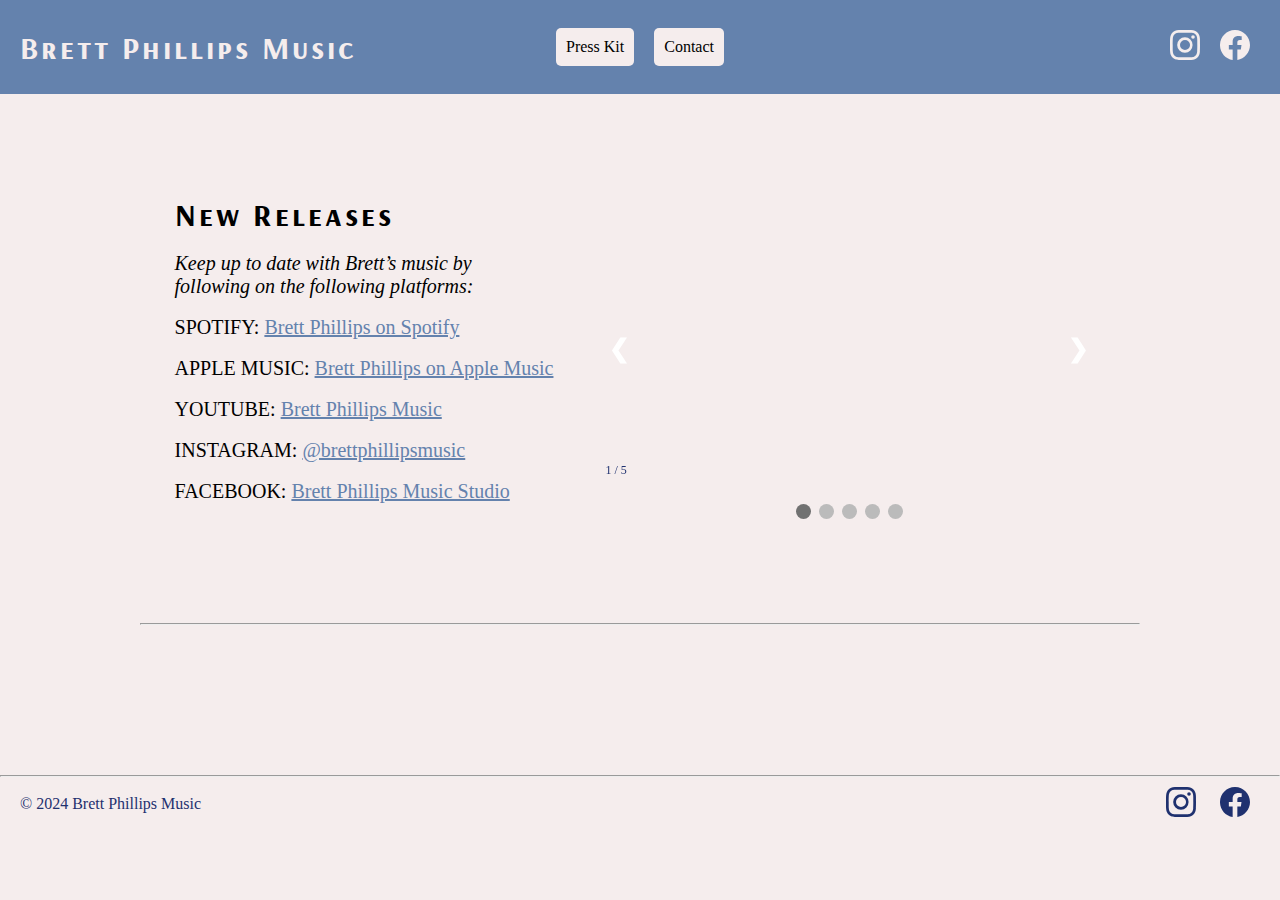
==== index.html @ 6d36d343 "Add files via upload" ====
<!DOCTYPE html>
<html lang="en">
<head>
    <link rel="stylesheet" href="./styles.css">
    <link rel="preconnect" href="https://fonts.googleapis.com">
    <link rel="preconnect" href="https://fonts.gstatic.com" crossorigin>
    <link href="https://fonts.googleapis.com/css2?family=Arsenal+SC:ital,wght@0,400;0,700;1,400;1,700&family=Baskervville+SC&family=Bona+Nova+SC:ital,wght@0,400;0,700;1,400&family=Josefin+Sans:ital,wght@0,100..700;1,100..700&family=Maname&family=Moderustic:wght@300..800&display=swap" rel="stylesheet">
    <meta charset="UTF-8">
    <meta name="viewport" content="width=device-width, initial-scale=1.0">
    <title>Brett Phillips Music</title>
</head>
<body>

  <div id="popupModal" class="modal">
    <div class="modal-content">
      <span class="close">&times;</span>
      <h2>New EP Seasons coming soon!</h2>
      <div id="modalImage">
      <img src="./assets/seasons.jpeg">
      </div>
      <div id="music-buttons">
      <a href="https://open.spotify.com/artist/2va0omPughAKFp6nRAg5gI?si=VeMpHkHhR8SEAn5aaCNhfQ" target="_blank"><button id="spotify-button"><svg xmlns="http://www.w3.org/2000/svg" width="50" height="50" fill="green" class="bi bi-spotify" viewBox="0 0 16 16">
        <path d="M8 0a8 8 0 1 0 0 16A8 8 0 0 0 8 0m3.669 11.538a.5.5 0 0 1-.686.165c-1.879-1.147-4.243-1.407-7.028-.77a.499.499 0 0 1-.222-.973c3.048-.696 5.662-.397 7.77.892a.5.5 0 0 1 .166.686m.979-2.178a.624.624 0 0 1-.858.205c-2.15-1.321-5.428-1.704-7.972-.932a.625.625 0 0 1-.362-1.194c2.905-.881 6.517-.454 8.986 1.063a.624.624 0 0 1 .206.858m.084-2.268C10.154 5.56 5.9 5.419 3.438 6.166a.748.748 0 1 1-.434-1.432c2.825-.857 7.523-.692 10.492 1.07a.747.747 0 1 1-.764 1.288"/>
      </svg><span>Spotify</span></button></a>
      <a href="https://music.apple.com/us/artist/brett-phillips/1650043133" target="_blank"><button id="apple-button"><svg xmlns="http://www.w3.org/2000/svg" width="50" height="50" aria-label="Apple Music" role="img" viewBox="0 0 512 512"><rect width="512" height="512" rx="15%" fill="url(#g)"/><linearGradient id="g" x1=".5" y1=".99" x2=".5" y2=".02"><stop offset="0" stop-color="#FA233B"/><stop offset="1" stop-color="#FB5C74"/></linearGradient><path fill="#ffffff" d="M199 359V199q0-9 10-11l138-28q11-2 12 10v122q0 15-45 20c-57 9-48 105 30 79 30-11 35-40 35-69V88s0-20-17-15l-170 35s-13 2-13 18v203q0 15-45 20c-57 9-48 105 30 79 30-11 35-40 35-69"/></svg>
        <span>Apple Music</span></button></a>
       </div>
    </div>
  </div>

   <section id="navbar">
    <navbar>
      <div>
        
       <div id="mobile-flex">
          <h1><a href="./index.html">Brett Phillips Music</a></h1>

         <div class="dropdown">
            <button onclick="myFunction()" class="dropbtn">Menu</button>
            <div id="myDropdown" class="dropdown-content">
              <a href="./presskit.html">Press Kit</a>
              <a href="./contact.html">Contact</a>
            </div>
          </div>
        </div>

        <ul class="menu">
            <li class="menu-item"><a href="./presskit.html">Press Kit</a></li>
            <li class="menu-item"><a href="./contact.html">Contact</a></li>
        </ul>
      
        <div id="social-icons">
          <a href="https://www.instagram.com/brettphillipsmusic/" target="_blank"><svg xmlns="http://www.w3.org/2000/svg" height="50" fill="#F5EDED" class="bi bi-instagram" viewBox="0 0 16 16">
            <path d="M8 0C5.829 0 5.556.01 4.703.048 3.85.088 3.269.222 2.76.42a3.9 3.9 0 0 0-1.417.923A3.9 3.9 0 0 0 .42 2.76C.222 3.268.087 3.85.048 4.7.01 5.555 0 5.827 0 8.001c0 2.172.01 2.444.048 3.297.04.852.174 1.433.372 1.942.205.526.478.972.923 1.417.444.445.89.719 1.416.923.51.198 1.09.333 1.942.372C5.555 15.99 5.827 16 8 16s2.444-.01 3.298-.048c.851-.04 1.434-.174 1.943-.372a3.9 3.9 0 0 0 1.416-.923c.445-.445.718-.891.923-1.417.197-.509.332-1.09.372-1.942C15.99 10.445 16 10.173 16 8s-.01-2.445-.048-3.299c-.04-.851-.175-1.433-.372-1.941a3.9 3.9 0 0 0-.923-1.417A3.9 3.9 0 0 0 13.24.42c-.51-.198-1.092-.333-1.943-.372C10.443.01 10.172 0 7.998 0zm-.717 1.442h.718c2.136 0 2.389.007 3.232.046.78.035 1.204.166 1.486.275.373.145.64.319.92.599s.453.546.598.92c.11.281.24.705.275 1.485.039.843.047 1.096.047 3.231s-.008 2.389-.047 3.232c-.035.78-.166 1.203-.275 1.485a2.5 2.5 0 0 1-.599.919c-.28.28-.546.453-.92.598-.28.11-.704.24-1.485.276-.843.038-1.096.047-3.232.047s-2.39-.009-3.233-.047c-.78-.036-1.203-.166-1.485-.276a2.5 2.5 0 0 1-.92-.598 2.5 2.5 0 0 1-.6-.92c-.109-.281-.24-.705-.275-1.485-.038-.843-.046-1.096-.046-3.233s.008-2.388.046-3.231c.036-.78.166-1.204.276-1.486.145-.373.319-.64.599-.92s.546-.453.92-.598c.282-.11.705-.24 1.485-.276.738-.034 1.024-.044 2.515-.045zm4.988 1.328a.96.96 0 1 0 0 1.92.96.96 0 0 0 0-1.92m-4.27 1.122a4.109 4.109 0 1 0 0 8.217 4.109 4.109 0 0 0 0-8.217m0 1.441a2.667 2.667 0 1 1 0 5.334 2.667 2.667 0 0 1 0-5.334"/>
          </svg></a>
          <a href="https://www.facebook.com/BrettPhillipsMusic" target="_blank"><svg xmlns="http://www.w3.org/2000/svg" height="50" fill="#F5EDED" class="bi bi-facebook" viewBox="0 0 16 16">
            <path d="M16 8.049c0-4.446-3.582-8.05-8-8.05C3.58 0-.002 3.603-.002 8.05c0 4.017 2.926 7.347 6.75 7.951v-5.625h-2.03V8.05H6.75V6.275c0-2.017 1.195-3.131 3.022-3.131.876 0 1.791.157 1.791.157v1.98h-1.009c-.993 0-1.303.621-1.303 1.258v1.51h2.218l-.354 2.326H9.25V16c3.824-.604 6.75-3.934 6.75-7.951"/>
          </svg></a>
        </div>
    </div>
  </navbar>
</section>

<section id="latest-release">
    <div class="release-left">
      <h2>New Releases</h2>
      <br>
      <p>Keep up to date with Brett’s music by
        following on the following platforms:</p>
        <br>
      <ul class="social-list">
        <li>SPOTIFY: <a href="https://open.spotify.com/artist/2va0omPughAKFp6nRAg5gI?si=VeMpHkHhR8SEAn5aaCNhfQ" target="_blank">Brett Phillips on Spotify</a></li><br>
        <li>APPLE MUSIC: <a href="https://music.apple.com/us/artist/brett-phillips/1650043133" target="_blank">Brett Phillips on Apple Music</a></li><br>
        <li>YOUTUBE: <a href="https://www.youtube.com/@BPMusic06" target="_blank">Brett Phillips Music</a></li><br>
        <li>INSTAGRAM: <a href="https://www.instagram.com/brettphillipsmusic/" target="_blank">@brettphillipsmusic</a></li><br>
        <li>FACEBOOK: <a href="https://www.facebook.com/BrettPhillipsMusic" target="_blank">Brett Phillips Music Studio</a></li>
      </ul>
    </div>
  
   
 
  <div id="video-gallery">
    <div class="video-container">

      <div class="mySlides fade">
        <div class="numbertext">1 / 5</div>
        <iframe class="youtube" src="https://www.youtube.com/embed/i053DymNB1g?si=8Z5C9aFvMkQ8BqvT" title="YouTube video player" frameborder="0" allow="accelerometer; autoplay; clipboard-write; encrypted-media; gyroscope; picture-in-picture; web-share" referrerpolicy="strict-origin-when-cross-origin" allowfullscreen></iframe>
      </div>
    
      <div class="mySlides fade">
        <div class="numbertext">2 / 5</div>
        <iframe class="youtube" src="https://www.youtube.com/embed/pS-vFKx4AsM?si=wOawkbkzK9585Z_7" title="YouTube video player" frameborder="0" allow="accelerometer; autoplay; clipboard-write; encrypted-media; gyroscope; picture-in-picture; web-share" referrerpolicy="strict-origin-when-cross-origin" allowfullscreen></iframe>
        
      </div>
    
      <div class="mySlides fade">
        <div class="numbertext">3 / 5</div>
        <iframe class="youtube" src="https://www.youtube.com/embed/PYb_auwCzxI?si=EDVMlK99fQd2apPq" title="YouTube video player" frameborder="0" allow="accelerometer; autoplay; clipboard-write; encrypted-media; gyroscope; picture-in-picture; web-share" referrerpolicy="strict-origin-when-cross-origin" allowfullscreen></iframe>
      </div>
      <div class="mySlides fade">
        <div class="numbertext">4 / 5</div>
        <iframe class="youtube" src="https://www.youtube.com/embed/0bJObdaqIDQ?si=-GfbOPyi4t-aPvwP" title="YouTube video player" frameborder="0" allow="accelerometer; autoplay; clipboard-write; encrypted-media; gyroscope; picture-in-picture; web-share" referrerpolicy="strict-origin-when-cross-origin" allowfullscreen></iframe>
      </div>
      <div class="mySlides fade">
        <div class="numbertext">5 / 5</div>
        <iframe class="youtube" src="https://www.youtube.com/embed/WKm24UQbPvM?si=lXO7MKyqAkT42lO4" title="YouTube video player" frameborder="0" allow="accelerometer; autoplay; clipboard-write; encrypted-media; gyroscope; picture-in-picture; web-share" referrerpolicy="strict-origin-when-cross-origin" allowfullscreen></iframe>
      </div>
    
     
      <a class="prev-vid" onclick="plusSlides(-1)">&#10094;</a>
      <a class="next-vid" onclick="plusSlides(1)">&#10095;</a>
    </div>
    <br>
    
  
    <div style="text-align:center">
      <span class="dot" onclick="currentSlide(1)"></span>
      <span class="dot" onclick="currentSlide(2)"></span>
      <span class="dot" onclick="currentSlide(3)"></span>
      <span class="dot" onclick="currentSlide(4)"></span>
      <span class="dot" onclick="currentSlide(5)"></span>
    </div>
  </div>
</section>

<div class="horizontal-rule">
 <hr>
</div>

<section id="instagram-gallery">
  <div id="instagram">
      <blockquote class="instagram-media" data-instgrm-permalink="https://www.instagram.com/brettphillipsmusic/?utm_source=ig_embed&amp;utm_campaign=loading" 
      data-instgrm-version="14">
      </blockquote>
      <script async src="https://www.instagram.com/embed.js"></script>
    </div>
 </section>

<hr>

<footer>
  <div>
    <p>© 2024 Brett Phillips Music</p>
  </div>

  <div id="social-icons">
      <a href="https://www.instagram.com/brettphillipsmusic/" target="_blank"><svg xmlns="http://www.w3.org/2000/svg" height="50" fill="#1F316F" class="bi bi-instagram" viewBox="0 0 16 16">
        <path d="M8 0C5.829 0 5.556.01 4.703.048 3.85.088 3.269.222 2.76.42a3.9 3.9 0 0 0-1.417.923A3.9 3.9 0 0 0 .42 2.76C.222 3.268.087 3.85.048 4.7.01 5.555 0 5.827 0 8.001c0 2.172.01 2.444.048 3.297.04.852.174 1.433.372 1.942.205.526.478.972.923 1.417.444.445.89.719 1.416.923.51.198 1.09.333 1.942.372C5.555 15.99 5.827 16 8 16s2.444-.01 3.298-.048c.851-.04 1.434-.174 1.943-.372a3.9 3.9 0 0 0 1.416-.923c.445-.445.718-.891.923-1.417.197-.509.332-1.09.372-1.942C15.99 10.445 16 10.173 16 8s-.01-2.445-.048-3.299c-.04-.851-.175-1.433-.372-1.941a3.9 3.9 0 0 0-.923-1.417A3.9 3.9 0 0 0 13.24.42c-.51-.198-1.092-.333-1.943-.372C10.443.01 10.172 0 7.998 0zm-.717 1.442h.718c2.136 0 2.389.007 3.232.046.78.035 1.204.166 1.486.275.373.145.64.319.92.599s.453.546.598.92c.11.281.24.705.275 1.485.039.843.047 1.096.047 3.231s-.008 2.389-.047 3.232c-.035.78-.166 1.203-.275 1.485a2.5 2.5 0 0 1-.599.919c-.28.28-.546.453-.92.598-.28.11-.704.24-1.485.276-.843.038-1.096.047-3.232.047s-2.39-.009-3.233-.047c-.78-.036-1.203-.166-1.485-.276a2.5 2.5 0 0 1-.92-.598 2.5 2.5 0 0 1-.6-.92c-.109-.281-.24-.705-.275-1.485-.038-.843-.046-1.096-.046-3.233s.008-2.388.046-3.231c.036-.78.166-1.204.276-1.486.145-.373.319-.64.599-.92s.546-.453.92-.598c.282-.11.705-.24 1.485-.276.738-.034 1.024-.044 2.515-.045zm4.988 1.328a.96.96 0 1 0 0 1.92.96.96 0 0 0 0-1.92m-4.27 1.122a4.109 4.109 0 1 0 0 8.217 4.109 4.109 0 0 0 0-8.217m0 1.441a2.667 2.667 0 1 1 0 5.334 2.667 2.667 0 0 1 0-5.334"/>
      </svg></a>
      <a href="https://www.facebook.com/BrettPhillipsMusic" target="_blank"><svg xmlns="http://www.w3.org/2000/svg" height="50" fill="#1F316F" class="bi bi-facebook" viewBox="0 0 16 16">
        <path d="M16 8.049c0-4.446-3.582-8.05-8-8.05C3.58 0-.002 3.603-.002 8.05c0 4.017 2.926 7.347 6.75 7.951v-5.625h-2.03V8.05H6.75V6.275c0-2.017 1.195-3.131 3.022-3.131.876 0 1.791.157 1.791.157v1.98h-1.009c-.993 0-1.303.621-1.303 1.258v1.51h2.218l-.354 2.326H9.25V16c3.824-.604 6.75-3.934 6.75-7.951"/>
      </svg></a>
  </div>
</footer>

<script src="https://ajax.googleapis.com/ajax/libs/jquery/3.7.1/jquery.min.js"></script>
<script src="./script.js"></script>
</body>
</html>
---- styles.css ----
* {
    padding: 0px;
    margin: 0px;
    box-sizing: border-box;
}

body {
    background-color: #F5EDED;
}

#navbar {
    background-color: #6482AD;
    padding: 20px;
}

h1 {
    color: #F5EDED;
    font-family: "Arsenal SC", sans-serif;
    letter-spacing: 3px;
}


#mobile-flex a {
    text-decoration: none;
    color: #F5EDED;
}

#myDropdown a {
    color: black;
}

navbar div {
    display: flex;
    flex-wrap: wrap;
    align-items: center;
    justify-content: space-between;
  
}

.menu {
    display: flex;
    position: absolute;
    left: 50%;
    transform: translatex(-50%);
    list-style: none;
}

.menu a {
    text-decoration: none;
    color: black;
}

.menu-item {
    padding: 10px;
    margin: 10px;
    background-color: #F5EDED;
    border-radius: 5px;
}

.menu-item:hover {
    background-color: #E2DAD6;
    cursor: pointer;
}

svg {
    padding: 10px;
}

.dropdown {
    display: none;
}

#my-dropdown a {
    color: black;
}

#latest-release {
    display: flex;
    justify-content: center;
    margin-top: 100px;
    padding: 0px 20px 0px 20px;
    
}

.release-left {
    display: flex;
    flex-direction: column;
    margin-right: 40px;
}

.release-left p {
    font-style: italic;
}

.release-left a {
   color:#6482AD;
}

.release-left a:visited {
    color:#1F316F;
}

.social-list {
    list-style: none;
}

.release-left h2 {
    font-size: 2rem;
    font-family: "Arsenal SC", sans-serif;
    letter-spacing: 3px;
}

.release-left p {
    font-size: 1.25rem;
    display: inline-block;
    width: 300px;
}

.release-left li {
    font-size: 1.25rem;
}

.youtube {
  aspect-ratio: 16/9;
  width: 100%;
}

#instagram {
    display: flex;
    justify-content: center;
    margin-bottom: 50px;
    padding: 0px 20px 0px 20px;
}

.instagram-media {
    width: 1000px;
}

.horizontal-rule {
    display: flex;
    justify-content: center;
}

.horizontal-rule hr {
    width: 1000px;
    margin-top: 100px;
    margin-bottom: 100px;
}

footer {
    display: flex;
    align-items: center;
    justify-content: space-between;
    margin: 0px 20px 0px 20px;
}

footer p {
    color: #1F316F;
}

.photo-gallery {
    margin-top: 50px;
}

.video-container {
  width: 40vw;
  position: relative;
}

.slideshow-container {
    width: 70vw;
    height: 500px;
    position: relative;
    margin: auto;
  }
  
  .image {
    text-align: center;
  }

  .image img {
    width: 60vw;
    height: 500px;
    object-fit: contain;
   
  }

  .mySlides {
    display: none;
   
  }
  
  .prev, .next {
    cursor: pointer;
    position: absolute;
    top: 50%;
    width: auto;
    margin-top: -22px;
    padding: 16px;
    color: #1F316F;
    font-weight: bold;
    font-size: 18px;
    transition: 0.6s ease;
    border-radius: 0 3px 3px 0;
    user-select: none;
  }

  .prev-vid, .next-vid {
    cursor: pointer;
    position: absolute;
    top: 50%;
    width: auto;
    margin-top: -22px;
    padding: 16px;
    color: white;
    font-weight: bold;
    font-size: 25px;
    transition: 0.6s ease;
    border-radius: 0 3px 3px 0;
    user-select: none;
  }

  .next-vid {
    right: 0;
    border-radius: 3px 0 0 3px;
  }

  .prev-vid:hover, .next-vid:hover {
    background-color: #1F316F;
    opacity: 0.8;
  }

  .next {
    right: 0;
    border-radius: 3px 0 0 3px;
  }
  
 
  .prev:hover, .next:hover {
    background-color: #E2DAD6;
  }
  
  .numbertext {
    color: #1F316F;
    font-size: 12px;
    padding: 8px 12px;
    position: absolute;
    bottom: 0;
  }
  

  .dot {
    cursor: pointer;
    height: 15px;
    width: 15px;
    margin: 0 2px;
    background-color: #bbb;
    border-radius: 50%;
    display: inline-block;
    transition: background-color 0.6s ease;
  }
  
  .active, .dot:hover {
    background-color: #717171;
  }
  
  
  .fade {
    animation-name: fade;
    animation-duration: 1.5s;
  }
  
  @keyframes fade {
    from {opacity: .4}
    to {opacity: 1}
  }



  .biography {
    margin-bottom: 50px;
    display: flex;
    align-items: center;
    justify-content: center;
  }



  .biography div {
    box-shadow: 11px 9px 17px 0px rgba(82,82,82,1);
    background-color: #E2DAD6;
    padding: 20px;
    display: flex;
    flex-direction: column;
    height: 500px;
    width: 400px;
    margin-right: 20px;
    font-size: 14pt;
  }

  .biography img {
   width: 400px;
  }

  .in-view {
    animation: slideIn;
    animation-duration: 4s;
  }

  @keyframes slideIn {
    from {margin-left: 100px;}
    to {margin-left: 0px;}
  }

  #music-players iframe {
    width: 45%;
    height: 500px;
    border-style: none;
   
  }

  #players {
    display: flex;
    justify-content: space-around;
  }

  #music-players {
    display: flex;
    flex-direction: column;
  }

  #music-title {
    width: 94%;
    align-self: center;
    font-size: 2rem;
    letter-spacing: 3px;
    margin-bottom: 20px;
    font-family: "Arsenal SC", sans-serif;
  }



  #article-gallery {
    display: grid;
    grid-template-columns: repeat(2, 1fr);
    grid-template-rows: repeat(4, 200px);
    justify-content: center;
    gap: 40px;
    margin: 0px 20px 100px 20px;
    
  }

  #article-gallery a {
    color: #1F316F;
  }

  #article-gallery h3 {
    margin-bottom: 10px;
  }

  #articles h2 {
    font-family: "Arsenal SC", sans-serif;
    letter-spacing: 3px;
    margin: 0px 0px 20px 20px;
    font-size: 3rem;
  }

  .image {
    object-fit: cover;
    width: 100%;
    height: 100%;
  }
  .image:hover {
    cursor: pointer;
  }

 


  .griditem1 {
    grid-row: span 2;
    grid-column: span 1;
  }

  .griditem2 {
    grid-row: span 2;
    grid-column: span 1;
  }

  .griditem3 {
    grid-row: span 2;
  }

  .griditem4 {
    grid-row: span 2;
    grid-column: span 1;
  }

  #myModal {
    display: flex;
    justify-content: center;
    align-items: center;
    position: fixed; 
    z-index: 1; 
    overflow: scroll;
    left: 0;
    top: 0;
    width: 100%;
    height: 100%; 
    background-color: rgba(0,0,0,0.9);
  }

  
  #modal-image {
    width: 90vw;
    height: 90vh;
    object-fit: contain;
  }

  #close {
    position: absolute;
    top: 0;
    right: 10px;
    font-size: 3rem;
    color: white;
  }

  #close:hover {
    cursor: pointer;
  }

 #contact-left {
  width: 40%;
  margin-right: 10px;
 }

 #contact-left h2 {
  font-size: 3rem;
 }

 #contact-left p {
  font-size: 1.75rem;
 }

  #contact {
    margin: 50px 40px;
    display: flex;
    justify-content: space-around;
  }

  #gridbox-container {
    display: grid;
    grid-template-columns: repeat(2, 1fr);
    gap: 5px;
    row-gap: 50px;
  }

  #input3 {
    grid-column: span 2;
  }

  #input4 {
    grid-column: span 2;
  }

  label {
    font-size: 1.5rem;
  }

  input[type="text"] {
    width: 100%;
    font-family: serif;
    height: 50px;
    font-size: 1.75rem;
  }

  input[type="email"] {
    width: 100%;
    font-family: serif;
    height: 50px;
    font-size: 1.75rem;
  }

  #message {
    width: 100%;
    height: 200px;
    font-family: serif;
    font-size: 1.2rem;
  }

  #contact-form {
   border: 20px, double, #7FA1C3;
   box-shadow: 0px 0px 10px 10px rgba(0, 0, 0, 0.2);
   
   padding: 20px;
  }

  .drpbtn {
    font-size: 1.5rem;
    padding: 10px;
    margin-top: 40px;
  }
  
  .modal {
    display: flex;
    justify-content: center;
    align-items: center;
    position: fixed; /* Stay in place */
    z-index: 1; /* Sit on top */
    left: 0;
    top: 0;
    width: 100%; /* Full width */
    height: 100%; /* Full height */
    overflow: auto; /* Enable scroll if needed */
    background-color: rgb(0,0,0); /* Fallback color */
    background-color: rgba(0,0,0,0.4); /* Black w/ opacity */
  }
  
  /* Modal Content/Box */
  .modal-content {
    position: relative;
    display: flex;
    flex-direction: column;
    justify-content: center;
    align-items: center;
    background-color:#F5EDED;
    padding: 20px;
    border: 1px solid #888;
    width: 70vw; /* Could be more or less, depending on screen size */
    height: 95vh;
    overflow: auto;
  }

  .modal-content h2 {
    text-align: center;
    font-family: "Arsenal SC", sans-serif;
    font-size: 2rem;
    margin-bottom: 10px;
  }

 #modalImage {
  text-align: center;
 }

 #spotify-button {
  background-color: white;
  display: flex;
  align-items: center;
  border: solid black 1px;
  border-radius: 30px;
  padding: 10px;
 }

 #spotify-button:hover {
  background-color: #1F316F;
  color: white;
  cursor: pointer;
 }

 #apple-button:hover {
  background-color: #1F316F;
  color: white;
  cursor: pointer;
 }

 #spotify-button span {
  font-size: 1.5rem;
  padding-right: 10px;
 }

 #apple-button {
  display: flex;
  align-items: center;
  background-color: white;
  border: solid black 1px;
  border-radius: 30px;
  padding: 10px;
 }

 #apple-button span {
  font-size: 1.5rem;
  padding-right: 10px;
 }

 #music-buttons {
  margin-top: 20px;
  display: flex;
  justify-content: center;
  gap: 10px;
 }

 #music-buttons a {
  text-decoration: none;
 }


 #modalImage img {
 height: 60vh;
 }
  
  /* The Close Button */
  .close {
    position: absolute;
    top: 0;
    right: 5px;
    color: #aaa;
    font-size: 28px;
    font-weight: bold;
  }
  
  .close:hover,
  .close:focus {
    color: black;
    text-decoration: none;
    cursor: pointer;
  }

  #submit {
    font-size: 1.2rem;
    padding: 5px;
    border-radius: 5px;
    border: none;
    background-color:#6482AD;
    color:#F5EDED;
    margin-top: 20px;
  }

  #submit:hover {
    background-color: #1F316F;
    cursor: pointer;
  }
 

@media (max-width: 1017px) {
.release-left {
    padding-right: 10px;
}

 .release-left p {
    font-size: 1rem;
 }

 .release-left li {
    font-size: 1rem;
 }

 .release-left h2 {
    font-size: 1.75rem;
 }

 .video-container {
  width: 500px;
  position: relative;

}

}

@media (max-width: 860px) {
#contact {
  display: flex;
  flex-direction: column;
  margin: 50px 30px;
}

#contact-left {
  width: 100%;
  margin-bottom: 50px;
}

#players {
  display: flex;
  flex-direction: column;
  justify-content: center;
  align-items: center;
}

#spotify-embed {
  margin-bottom: 20px;
}

#music-title {
  width: 90%;
}

#players iframe {
  width: 90%;
}

  .biography {
    display: flex;
    flex-direction: column;
  }

  .biography div {
    width: 400px;
    margin: 0px;
    height: 100%;
    box-shadow: none;
  }

  .biography img {
    margin-top: 20px;
  }

  .in-view2 {
    animation: slideLeft;
    animation-duration: 3s;
  }


  @keyframes slideLeft {
    from {margin-left: -400px}
    to {margin-right: 0px}
  }
  

  .in-view {
    animation: slideRight;
    animation-duration: 3s;
    animation-duration: 3s;
  }

  @keyframes slideRight {
    from {margin-left: 400px}
    to {margin-left: 0px}
  }

  .slideshow-container {
    width: 100vw;
  }

  .image img {
    width: 90vw;
  }
   

   navbar div {
    flex-direction: column;
   }

    .menu {
        position: relative;
        transform: none;
        left:0%;
    }

    #social-icons {
        display: flex;
        flex-direction: row;
    }

    .youtube {
        width: 100%;
    }

    .video-container {
      width: 80vw;
      position: relative;
    }

    #latest-release {
        display: flex;
        flex-direction: column-reverse;
        align-items: center;
    }

    .release-left {
        padding-top: 30px;
        align-self: flex-start;
        margin: 0px 50px;
    }

    .release-left p {
        font-size: 1.5rem;
        padding-bottom: 30px;
        width: 100%;
     }
    
     .release-left li {
        font-size: 1.25rem;
     }
    
     .release-left h2 {
        font-size: 3rem;
        padding-bottom: 30px;
     }
}

@media (max-width: 666px) {
  .modal-content h2 {
    font-size: 1.5rem;
  }

  #spotify-button {
    padding: 5px;
  }

  #apple-button {
    padding: 5px;
  }

  #music-buttons span {
    font-size: 1rem;
  }

  #modalImage img {
    width: 50vw;
    height: 100%;
  }
}


@media (max-width: 570px) {
  .numbertext {
    display: none;
  }

  #article-gallery {
    display:  block;
  }

  .image img {
    width: 95vw;
  }

  .prev, .next {
    color: white;
    font-weight: bold;
    font-size: 24px;
  }

  .prev:hover, .next:hover {
    background-color: #1F316F;
  }

  .photo-gallery {
    margin-top: 5px;
  }

  .biography div {
    width: 90vw;
    margin: 0px;
    height: 100%;
  }

  .biography img {
    width: 90vw;
  }

  .in-view {
    animation: none;
  }

  .in-view2 {
    animation: none;
  }

  .menu {
    display: none;
  } 

  #mobile-flex {
    display: flex;
    flex-direction: row;
  }

    h1 {
    margin: 10px;
   }

    .dropbtn {
        margin: 0px;
        background-color: #F5EDED;
        font-size: 15px;
        border-radius: 5px;
        border: none;
        cursor: pointer;
      }
      
      .dropbtn:hover {
        background-color: #E2DAD6;
      }
      
    
      .dropdown {
        position: relative;
        display: inline-block;
      }
      
      .dropdown-content {
        display: none;
        position: absolute;
        background-color: #f1f1f1;
        min-width: 160px;
        box-shadow: 0px 8px 16px 0px rgba(0,0,0,0.2);
        z-index: 1;
        right: 0;
      }
      
      .dropdown-content a {
        color: black;
        padding: 12px 16px;
        text-decoration: none;
        display: block;
      }
      
      .dropdown-content a:hover {background-color: #ddd;}
      
      .show {display:block;}

      .release-left p {
        font-size: 1.25rem;
     }
    
     .release-left li {
        font-size: 1.2rem;
     }
    
     .release-left h2 {
        font-size: 2.5rem;
     }

     .release-left {
      margin: 0px 10px;
     }

     #latest-release {
      margin-top: 40px;
     }

     .video-container {
      width: 90vw;
      position: relative;
    }
  
#contact {
  margin: 50px 10px;
}

#contact-form {
  border: 10px, double, #7FA1C3;
}

}

@media (max-width: 400px) {
    h1 {
        font-size: 1.25rem;
    }

}
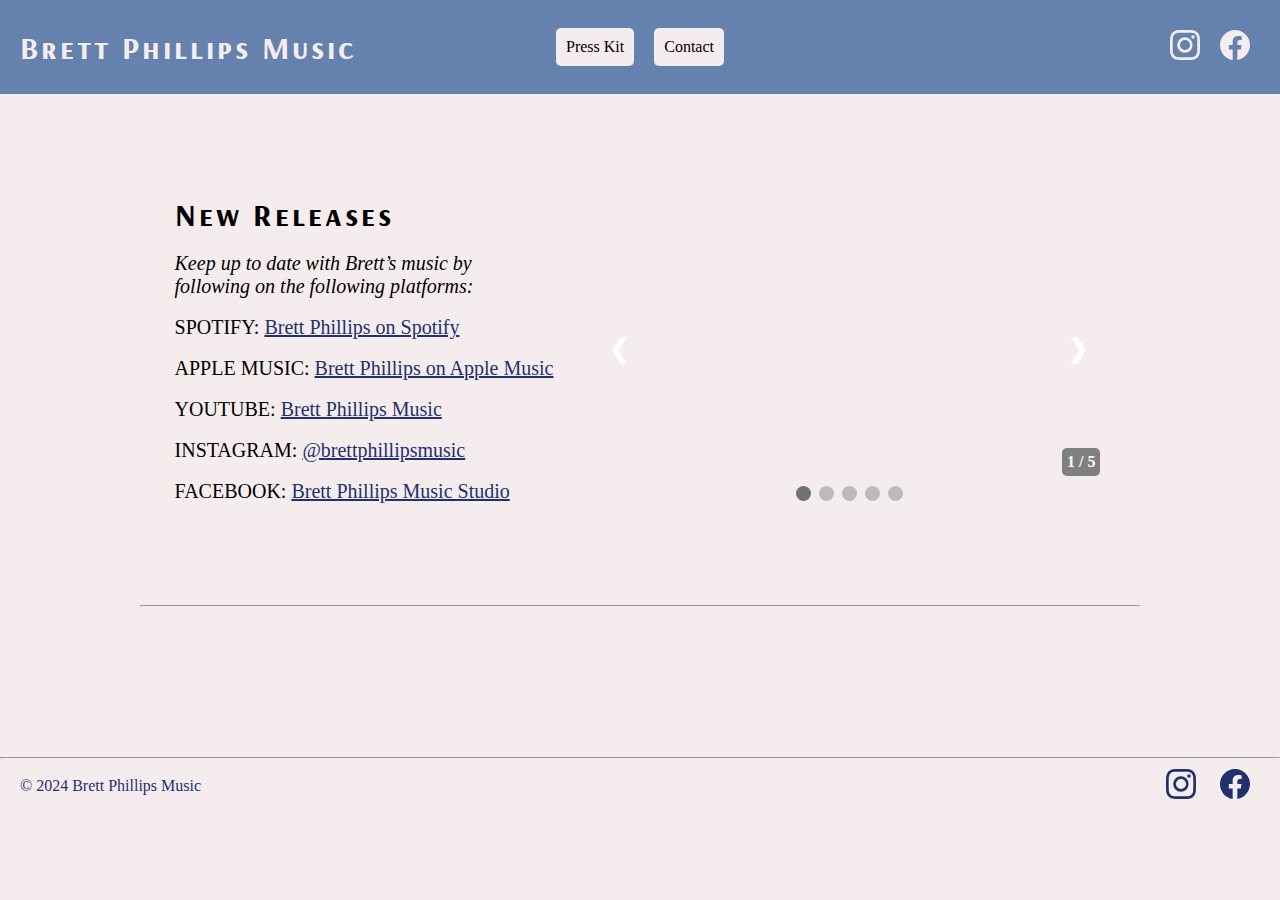
==== commit 3ff0e040: "fixed slideshows" ====
--- a/index.html
+++ b/index.html
@@ -79,48 +79,47 @@
   
    
  
-  <div id="video-gallery">
+  <div class="video-gallery">
     <div class="video-container">
 
-      <div class="mySlides fade">
-        <div class="numbertext">1 / 5</div>
+      <div id="vid1" class="mySlides1 fade">
+        <div class="numbertext1">1 / 5</div>
         <iframe class="youtube" src="https://www.youtube.com/embed/i053DymNB1g?si=8Z5C9aFvMkQ8BqvT" title="YouTube video player" frameborder="0" allow="accelerometer; autoplay; clipboard-write; encrypted-media; gyroscope; picture-in-picture; web-share" referrerpolicy="strict-origin-when-cross-origin" allowfullscreen></iframe>
       </div>
     
-      <div class="mySlides fade">
-        <div class="numbertext">2 / 5</div>
+      <div id="vid2" class="mySlides1 fade">
+        <div class="numbertext1">2 / 5</div>
         <iframe class="youtube" src="https://www.youtube.com/embed/pS-vFKx4AsM?si=wOawkbkzK9585Z_7" title="YouTube video player" frameborder="0" allow="accelerometer; autoplay; clipboard-write; encrypted-media; gyroscope; picture-in-picture; web-share" referrerpolicy="strict-origin-when-cross-origin" allowfullscreen></iframe>
         
       </div>
     
-      <div class="mySlides fade">
-        <div class="numbertext">3 / 5</div>
+      <div id="vid3"class="mySlides1 fade">
+        <div class="numbertext1">3 / 5</div>
         <iframe class="youtube" src="https://www.youtube.com/embed/PYb_auwCzxI?si=EDVMlK99fQd2apPq" title="YouTube video player" frameborder="0" allow="accelerometer; autoplay; clipboard-write; encrypted-media; gyroscope; picture-in-picture; web-share" referrerpolicy="strict-origin-when-cross-origin" allowfullscreen></iframe>
       </div>
-      <div class="mySlides fade">
-        <div class="numbertext">4 / 5</div>
+      <div id="vid4" class="mySlides1 fade">
+        <div class="numbertext1">4 / 5</div>
         <iframe class="youtube" src="https://www.youtube.com/embed/0bJObdaqIDQ?si=-GfbOPyi4t-aPvwP" title="YouTube video player" frameborder="0" allow="accelerometer; autoplay; clipboard-write; encrypted-media; gyroscope; picture-in-picture; web-share" referrerpolicy="strict-origin-when-cross-origin" allowfullscreen></iframe>
       </div>
-      <div class="mySlides fade">
-        <div class="numbertext">5 / 5</div>
+      <div id="vid5" class="mySlides1 fade">
+        <div class="numbertext1">5 / 5</div>
         <iframe class="youtube" src="https://www.youtube.com/embed/WKm24UQbPvM?si=lXO7MKyqAkT42lO4" title="YouTube video player" frameborder="0" allow="accelerometer; autoplay; clipboard-write; encrypted-media; gyroscope; picture-in-picture; web-share" referrerpolicy="strict-origin-when-cross-origin" allowfullscreen></iframe>
       </div>
     
      
-      <a class="prev-vid" onclick="plusSlides(-1)">&#10094;</a>
-      <a class="next-vid" onclick="plusSlides(1)">&#10095;</a>
+      <a class="prev-vid">&#10094;</a>
+      <a class="next-vid">&#10095;</a>
     </div>
-    <br>
-    
-  
+
     <div style="text-align:center">
-      <span class="dot" onclick="currentSlide(1)"></span>
-      <span class="dot" onclick="currentSlide(2)"></span>
-      <span class="dot" onclick="currentSlide(3)"></span>
-      <span class="dot" onclick="currentSlide(4)"></span>
-      <span class="dot" onclick="currentSlide(5)"></span>
+      <span id="dot_1" class="dot active" onclick="currentSlide(1)"></span>
+      <span id="dot_2" class="dot" onclick="currentSlide(2)"></span>
+      <span id="dot_3" class="dot" onclick="currentSlide(3)"></span>
+      <span id="dot_4" class="dot" onclick="currentSlide(4)"></span>
+      <span id="dot_5" class="dot" onclick="currentSlide(5)"></span>
     </div>
   </div>
+<br>
 </section>
 
 <div class="horizontal-rule">
--- a/styles.css
+++ b/styles.css
@@ -93,11 +93,11 @@
 }
 
 .release-left a {
-   color:#6482AD;
-}
-
-.release-left a:visited {
-    color:#1F316F;
+  color:#1F316F;
+}
+
+.release-left a:hover {
+    color:#6482AD;
 }
 
 .social-list {
@@ -187,9 +187,12 @@
 
   .mySlides {
     display: none;
-   
-  }
-  
+  }
+  
+  .mySlides1 {
+    display: none;
+  }
+
   .prev, .next {
     cursor: pointer;
     position: absolute;
@@ -197,9 +200,9 @@
     width: auto;
     margin-top: -22px;
     padding: 16px;
-    color: #1F316F;
+    color:#6482AD;
     font-weight: bold;
-    font-size: 18px;
+    font-size: 25px;
     transition: 0.6s ease;
     border-radius: 0 3px 3px 0;
     user-select: none;
@@ -237,7 +240,7 @@
   
  
   .prev:hover, .next:hover {
-    background-color: #E2DAD6;
+    background-color:#1F316F;
   }
   
   .numbertext {
@@ -246,6 +249,17 @@
     padding: 8px 12px;
     position: absolute;
     bottom: 0;
+  }
+
+  .numbertext1 {
+    position: absolute;
+    bottom: 10px;
+    right: 5px;
+    font-weight: bold;
+    background-color: gray;
+    color: white;
+    padding: 5px;
+    border-radius: 5px;
   }
   
 
@@ -287,7 +301,7 @@
 
 
   .biography div {
-    box-shadow: 11px 9px 17px 0px rgba(82,82,82,1);
+    box-shadow: 0px 0px 41px 5px rgba(82,82,82,1);
     background-color: #E2DAD6;
     padding: 20px;
     display: flex;
@@ -299,7 +313,7 @@
   }
 
   .biography img {
-   width: 400px;
+   width: 383px;
   }
 
   .in-view {
@@ -313,7 +327,7 @@
   }
 
   #music-players iframe {
-    width: 45%;
+    width: 40%;
     height: 500px;
     border-style: none;
    
@@ -321,7 +335,8 @@
 
   #players {
     display: flex;
-    justify-content: space-around;
+    justify-content: center;
+    gap: 20px;
   }
 
   #music-players {
@@ -330,7 +345,7 @@
   }
 
   #music-title {
-    width: 94%;
+    width: 81%;
     align-self: center;
     font-size: 2rem;
     letter-spacing: 3px;
@@ -369,6 +384,7 @@
     object-fit: cover;
     width: 100%;
     height: 100%;
+    position: relative;
   }
   .image:hover {
     cursor: pointer;
@@ -486,14 +502,16 @@
     height: 200px;
     font-family: serif;
     font-size: 1.2rem;
-  }
-
-  #contact-form {
-   border: 20px, double, #7FA1C3;
-   box-shadow: 0px 0px 10px 10px rgba(0, 0, 0, 0.2);
-   
-   padding: 20px;
-  }
+    padding: 5px;
+  }
+
+  #form {
+    border: 20px, double, #7FA1C3;
+    box-shadow: 0px 0px 10px 10px rgba(0, 0, 0, 0.2);
+    padding: 20px;
+  }
+
+
 
   .drpbtn {
     font-size: 1.5rem;
@@ -628,6 +646,14 @@
   #submit:hover {
     background-color: #1F316F;
     cursor: pointer;
+  }
+
+  #result span {
+    font-size: 1.5rem;
+  }
+
+  #result {
+    margin-top: 20px;
   }
  
 
@@ -790,6 +816,11 @@
 @media (max-width: 666px) {
   .modal-content h2 {
     font-size: 1.5rem;
+  }
+
+  .modal-content {
+    height: 80vh;
+    width: 90vw;
   }
 
   #spotify-button {
@@ -938,7 +969,7 @@
   margin: 50px 10px;
 }
 
-#contact-form {
+#form {
   border: 10px, double, #7FA1C3;
 }
 
